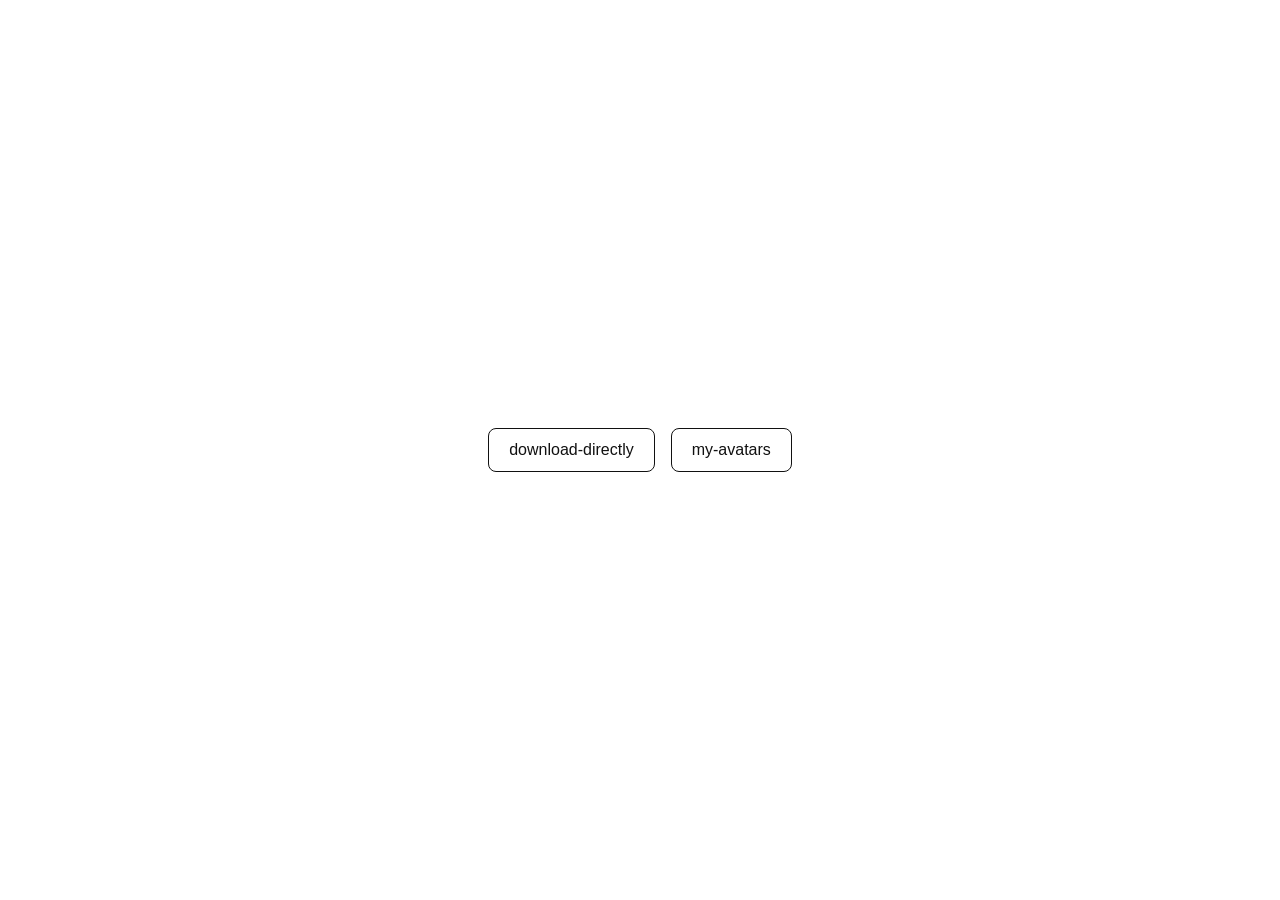
==== index.html @ d29c8ce2 "c" ====
<!DOCTYPE html>
<html lang="zh-Hant">
<head>
  <meta charset="UTF-8">
  <meta name="viewport" content="width=device-width, initial-scale=1.0">
  <title>Home</title>
  <link rel="stylesheet" href="styles.css">
</head>
<body>
  <main class="page home-page">
    <a class="nav-button" href="download-directly/download-directly.html">download-directly</a>
    <a class="nav-button" href="my-avatars/my-avatars.html">my-avatars</a>
  </main>
</body>
</html>
---- styles.css ----
* {
  box-sizing: border-box;
}

body {
  margin: 0;
  font-family: Arial, sans-serif;
}

.page {
  min-height: 100vh;
  padding: 24px;
}

.home-page {
  display: flex;
  align-items: center;
  justify-content: center;
  gap: 16px;
}

.nav-button,
.back-button {
  display: inline-block;
  padding: 12px 20px;
  color: #111;
  text-decoration: none;
  border: 1px solid #111;
  border-radius: 8px;
}
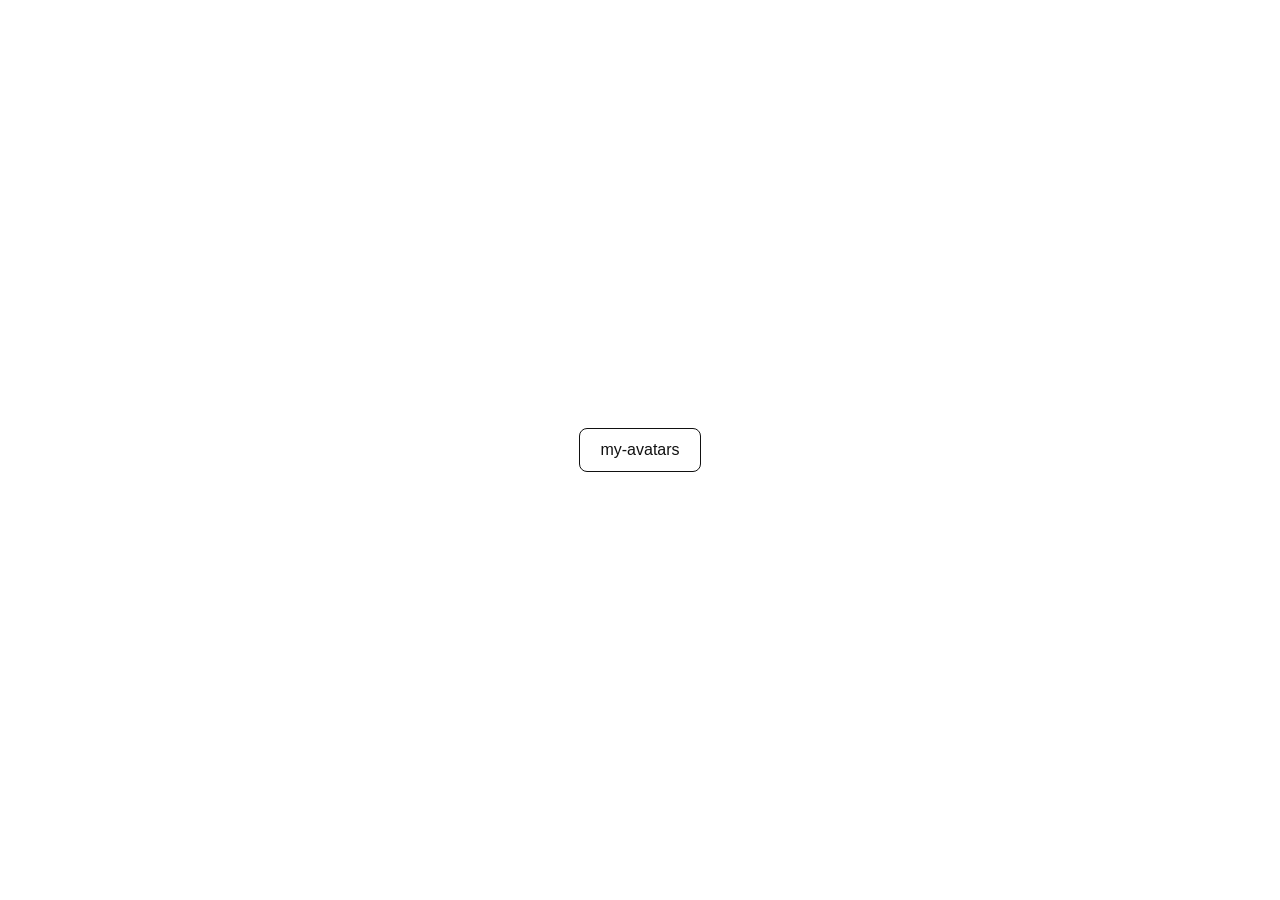
==== commit 3e2422c1: "Code_Review" ====
--- a/index.html
+++ b/index.html
@@ -8,7 +8,6 @@
 </head>
 <body>
   <main class="page home-page">
-    <a class="nav-button" href="download-directly/download-directly.html">download-directly</a>
     <a class="nav-button" href="my-avatars/my-avatars.html">my-avatars</a>
   </main>
 </body>
